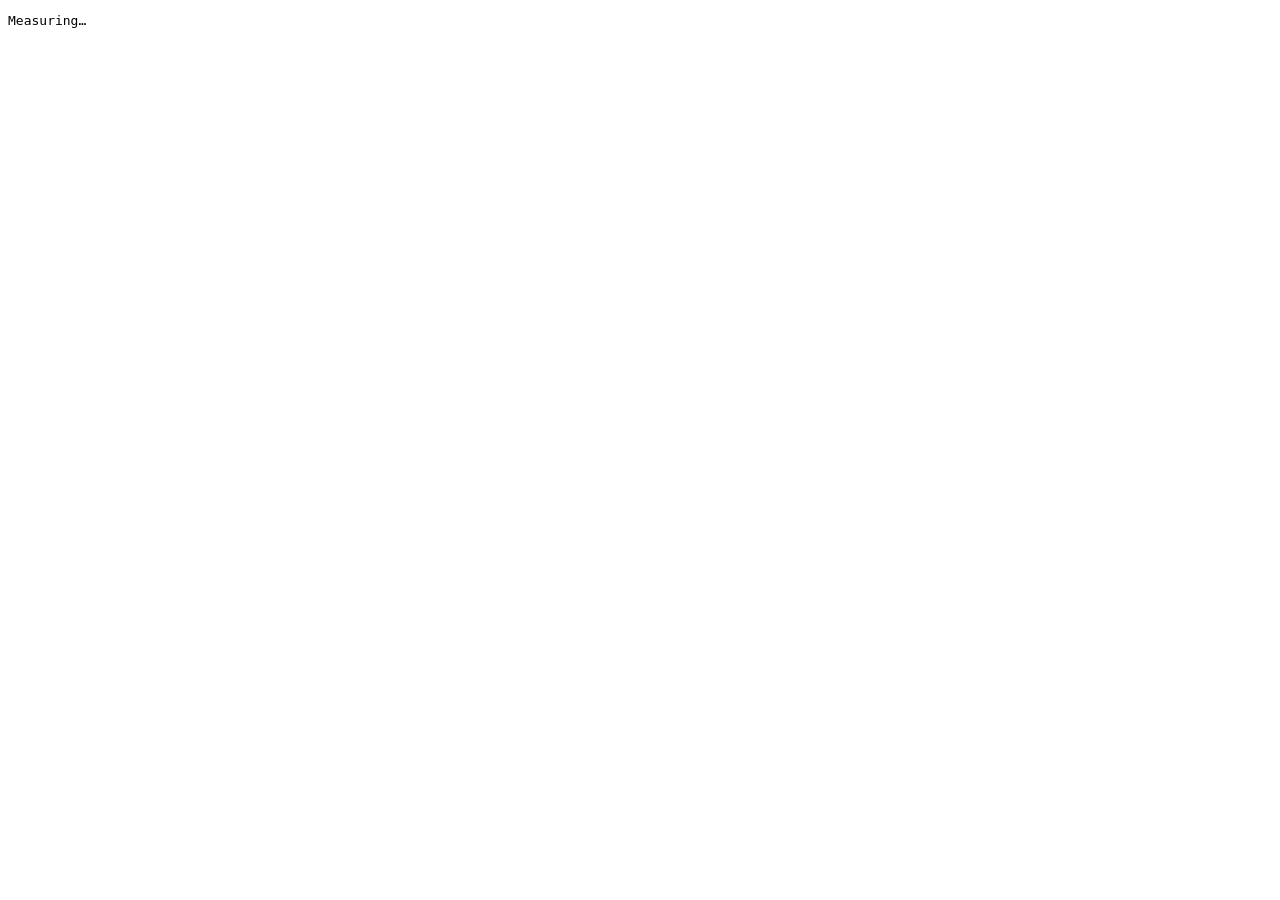
==== tools/measure_audio.html @ 51952fa5 "Add a clap volume slider (10% to 100%), with 100% measured to peak at 0.99 and a hard 0.99 ceiling o" ====
<!doctype html>
<meta charset="utf-8">
<title>Say It on Beat: measure audio levels</title>
<!--
  Renders the app's sounds offline through the same compressor and 0.99 ceiling as the game
  (BeatEngine.init) and prints their peaks. Open this file in a browser.
  Used to set CLAP_GAIN_FULL in js/audio.js so a clap at 100% peaks at 0.99.
-->
<pre id="out">Measuring…</pre>
<script src="../js/audio.js"></script>
<script>
  'use strict';
  const RATE = 44100;
  // Peak of `n` claps (each with its own random noise) at a clap gain, with the music silent or playing.
  async function measure(opts) {
    const dur = 0.6 * opts.n + 1;
    const ctx = new OfflineAudioContext(1, Math.ceil(RATE * dur), RATE);
    const e = new BeatEngine();
    e.volume = opts.music == null ? 0.8 : opts.music;
    e.init(ctx);
    e.clapMaster.gain.value = opts.gain;
    for (let i = 0; i < opts.n; i++) {
      const t = 0.2 + i * 0.6;
      if (opts.claps !== false) e.clap(t);
      if (opts.groove) e.playBeat({ t: t, spb: 0.6, sub: 2, barPos: i % 4, meter: 4, bar: Math.floor(i / 4), phase: 'say', duck: opts.claps !== false });
    }
    const buf = await ctx.startRendering();
    const d = buf.getChannelData(0);
    let peak = 0;
    for (let i = 0; i < d.length; i++) peak = Math.max(peak, Math.abs(d[i]));
    return peak;
  }
  (async () => {
    const lines = [];
    const full = BeatEngine.CLAP_GAIN_FULL;
    // Find the clap gain where 40 claps on their own peak at 0.99 (before the ceiling).
    let lo = 0.05, hi = 20;
    for (let k = 0; k < 24; k++) {
      const mid = Math.sqrt(lo * hi);
      const p = await measure({ gain: mid, n: 40 });
      if (p < 0.989) lo = mid; else hi = mid;
    }
    lines.push('Clap gain for a 0.99 peak: ' + lo.toFixed(3) + ' (CLAP_GAIN_FULL in js/audio.js is ' + full + ')');
    for (const v of [0.1, 0.25, 0.5, 0.8, 1]) {
      const p = await measure({ gain: full * v, n: 40 });
      lines.push('Clap at ' + Math.round(v * 100) + '%: peak ' + p.toFixed(4));
    }
    lines.push('Groove alone (music volume 0.8): peak ' + (await measure({ gain: full, n: 16, groove: true, claps: false })).toFixed(4));
    lines.push('Groove (music 1.0) + claps at 100%: peak ' + (await measure({ gain: full, n: 16, groove: true, music: 1 })).toFixed(4));
    document.getElementById('out').textContent = lines.join('\n');
    window.RESULT = lines;
  })();
</script>
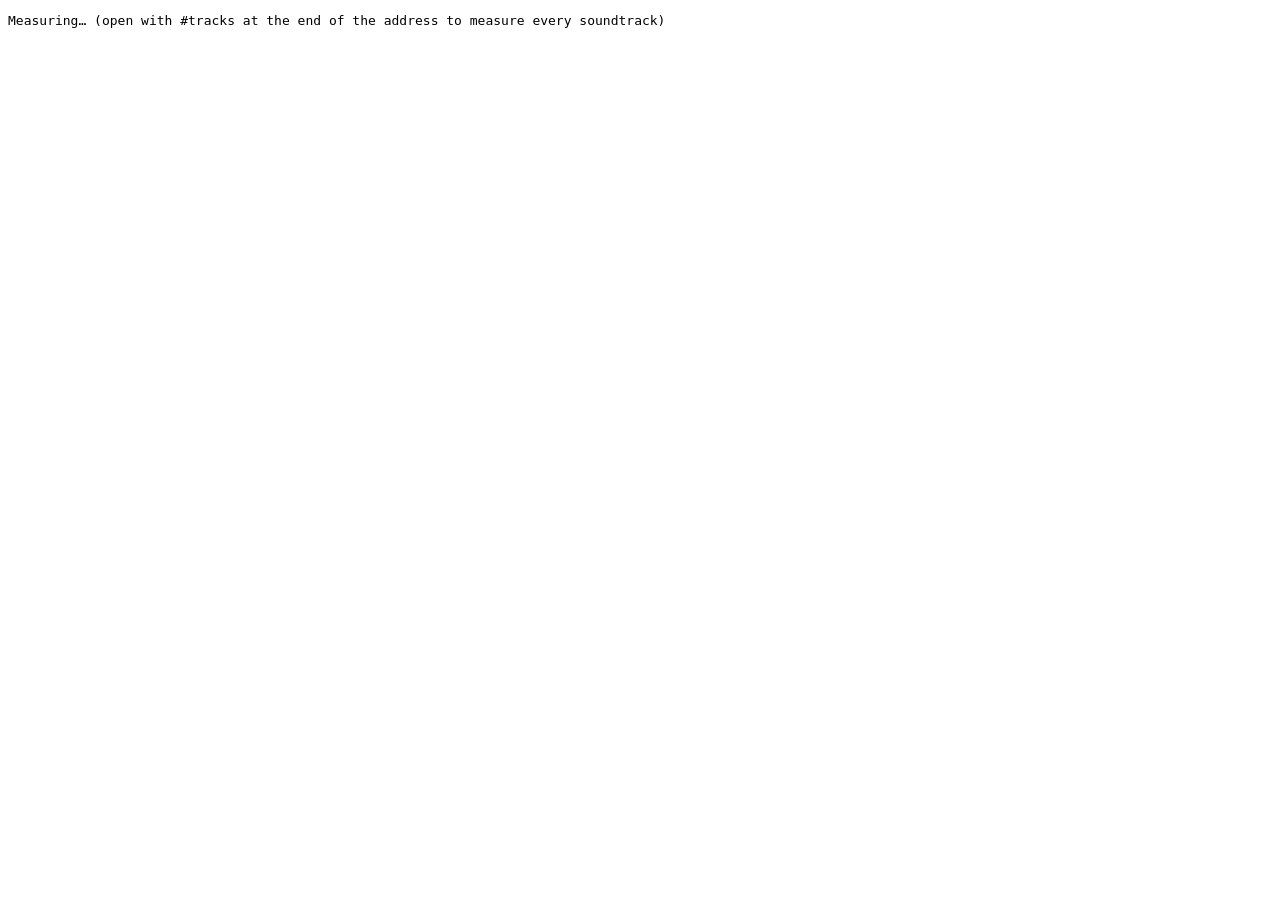
==== commit 73ac0520: "Add ten more soundtracks and a Soundtrack menu with a Random choice that picks one per game. Soundtr" ====
--- a/tools/measure_audio.html
+++ b/tools/measure_audio.html
@@ -6,7 +6,8 @@
   (BeatEngine.init) and prints their peaks. Open this file in a browser.
   Used to set CLAP_GAIN_FULL in js/audio.js so a clap at 100% peaks at 0.99.
 -->
-<pre id="out">Measuring…</pre>
+<pre id="out">Measuring… (open with #tracks at the end of the address to measure every soundtrack)</pre>
+<script src="../js/soundtracks.js"></script>
 <script src="../js/audio.js"></script>
 <script>
   'use strict';
@@ -30,7 +31,81 @@
     for (let i = 0; i < d.length; i++) peak = Math.max(peak, Math.abs(d[i]));
     return peak;
   }
+  const SHAPES = { '4/4': [4, 2], '3/4': [3, 2], '6/8': [2, 3] };
+  // A short game with one soundtrack: count-in, reveal with bells and a fill, say (with a crash), answers, end.
+  // Returns the peak of everything and the peak and RMS of the "say" bars.
+  async function measureTrack(id, shape, opts) {
+    opts = opts || {};
+    const [meter, sub] = SHAPES[shape || '4/4'];
+    const spb = 60 / (opts.bpm || 100);
+    const phases = [].concat(Array(meter).fill('count'), Array(meter * 2).fill('reveal'), Array(meter * 4).fill('say'),
+      Array(meter * 2).fill('review'), ['end']);
+    const dur = phases.length * spb + 4;
+    const ctx = new OfflineAudioContext(1, Math.ceil(RATE * dur), RATE);
+    const e = new BeatEngine();
+    e.volume = opts.music == null ? 0.8 : opts.music;
+    e.track = Soundtracks.byId(id);
+    e.init(ctx);
+    const sayFrom = (meter * 3) * spb + 0.2, sayTo = sayFrom + meter * 4 * spb;
+    phases.forEach((phase, i) => {
+      const barPos = i % meter;
+      e.playBeat({ t: 0.2 + i * spb, spb: spb, sub: sub, barPos: barPos, meter: meter, even: true, bar: Math.floor(i / meter),
+        phase: phase, bell: phase === 'reveal' ? i - meter : null, fill: i === meter * 3 - 1, crash: i === meter * 3 });
+    });
+    const buf = await ctx.startRendering();
+    const d = buf.getChannelData(0);
+    const w = weighted(d);
+    let peak = 0, sayPeak = 0, sum = 0, wsum = 0, n = 0;
+    const a = Math.floor(sayFrom * RATE), b = Math.floor(sayTo * RATE);
+    for (let i = 0; i < d.length; i++) {
+      const x = Math.abs(d[i]);
+      if (x > peak) peak = x;
+      if (i >= a && i < b) { sum += x * x; wsum += w[i] * w[i]; n++; if (x > sayPeak) sayPeak = x; }
+    }
+    return { peak: peak, sayPeak: sayPeak, rms: Math.sqrt(sum / n), loud: Math.sqrt(wsum / n) };
+  }
+  // Roughly how loud it sounds (like the K-weighting in loudness meters): less bass, a little more treble.
+  function biquad(x, c) {
+    const y = new Float32Array(x.length);
+    let x1 = 0, x2 = 0, y1 = 0, y2 = 0;
+    for (let i = 0; i < x.length; i++) {
+      const v = (c.b0 * x[i] + c.b1 * x1 + c.b2 * x2 - c.a1 * y1 - c.a2 * y2) / c.a0;
+      x2 = x1; x1 = x[i]; y2 = y1; y1 = v; y[i] = v;
+    }
+    return y;
+  }
+  function weighted(x) {
+    const hpW = 2 * Math.PI * 100 / RATE, hpA = Math.sin(hpW) / (2 * 0.5), hc = Math.cos(hpW);
+    const hp = { b0: (1 + hc) / 2, b1: -(1 + hc), b2: (1 + hc) / 2, a0: 1 + hpA, a1: -2 * hc, a2: 1 - hpA };
+    const A = Math.pow(10, 4 / 40), sw = 2 * Math.PI * 1500 / RATE, sc = Math.cos(sw), sa = Math.sin(sw) / 2 * Math.SQRT2;
+    const sh = { b0: A * ((A + 1) + (A - 1) * sc + 2 * Math.sqrt(A) * sa), b1: -2 * A * ((A - 1) + (A + 1) * sc),
+      b2: A * ((A + 1) + (A - 1) * sc - 2 * Math.sqrt(A) * sa), a0: (A + 1) - (A - 1) * sc + 2 * Math.sqrt(A) * sa,
+      a1: 2 * ((A - 1) - (A + 1) * sc), a2: (A + 1) - (A - 1) * sc - 2 * Math.sqrt(A) * sa };
+    return biquad(biquad(x, hp), sh);
+  }
+  window.measureTrack = measureTrack;
+
+  async function soundtrackLines() {
+    const out = [];
+    for (const tr of Soundtracks.LIST) {
+      const parts = [];
+      for (const shape of Object.keys(SHAPES)) {
+        const m = await measureTrack(tr.id, shape);
+        parts.push(shape + ' peak ' + m.peak.toFixed(3) + ' loudness ' + m.loud.toFixed(3));
+      }
+      const loud = await measureTrack(tr.id, '4/4', { music: 1, bpm: 180 });
+      out.push(tr.name.padEnd(12) + parts.join(' · ') + ' · volume 100% at 180 BPM peak ' + loud.peak.toFixed(3));
+    }
+    return out;
+  }
+  window.soundtrackLines = soundtrackLines;
+
   (async () => {
+    if (location.hash === '#tracks') {
+      window.RESULT = await soundtrackLines();
+      document.getElementById('out').textContent = window.RESULT.join('\n');
+      return;
+    }
     const lines = [];
     const full = BeatEngine.CLAP_GAIN_FULL;
     // Find the clap gain where 40 claps on their own peak at 0.99 (before the ceiling).
